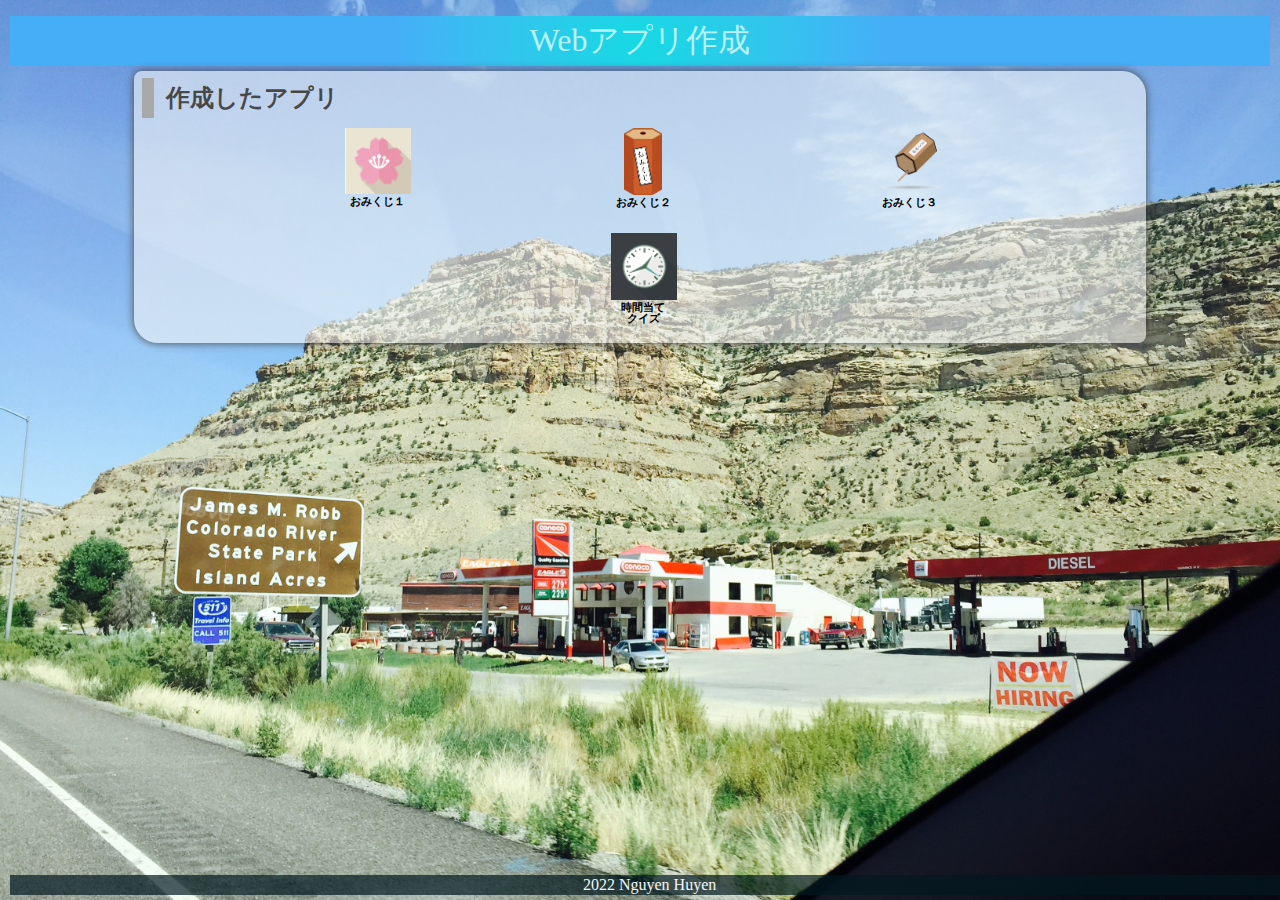
==== index.html @ e3d26a34 "Add files via upload" ====
<!DOCTYPE html>
<html lang="ja">
  <head>
    <meta charset="UTF-8">
    <meta name="viewport" content="width=device-width, initial-scale=1.0">
    <title>ゲーム</title>
    <meta name="description" content="ゲーム">

    <link rel="icon" href="favicon.ico">
    <link rel="stylesheet" href="css/index.css">
  </head>

  <body>
    <!-- 見出し（みだし） -->
    <header class = "header">
      <h1>Webアプリ作成</h1>
    </header>
    
    <!-- 作成したアプリ -->
    <section class="container01">
      <h2>作成したアプリ</h2>
      <div class = "game">

        <div class="container01-01">
          <div class="item01">
            <a href="01_omikuji/omikuji.html" title="今日の運勢を占うゲームです。"><img src="img/sakura.jpg" alt="おみくじ１"><br>おみくじ１</a>
          </div>
          <div class="item01">
            <a href="01_omikuji2/omikuji.html" title="音付きです。"><img src="img/omikuji2.png" alt="おみくじ２" class="img_omikuji2"><br>おみくじ２</a>
          </div>
          <div class="item01">
            <a href="01_omikuji3/omikuji.html" title="テキストも画像です。"><img src="img/omikuji3.png" alt="おみくじ３"><br>おみくじ３</a>
          </div>
        </div>
        
        <div class="container01-02">
           
          <div class="item01">
            <a href="98_Time guessing quiz/timeguess.html" title="=時間当てクイズです"><img src="img/clock.png" alt="クイズ">時間当て<br>クイズ</a>
          </div>
        </div>
    
      </div>
      <div class="filler01"></div>
    </section>
    
    <!-- フッター -->
    <footer>
      <p>2022 Nguyen Huyen</p>
    </footer>

  </body>
</html>
---- css/index.css ----
@charset "utf-8";

html {
    /* ブラウザのデフォルトが16px                        */
    /* デフォルトの16pxの代わりに1emが10pxになるように調整 */
    font-size: 62.5%;
}

/* 「*」はユニバーサルセレクタ（すべての要素を対象にするセレクタ）でbox-sizing: border-box;を指定 */
/* この指定（してい）はborderとpaddingをボックスサイズ（widthとheight）の中に含めて算出するので、スタイリングがしやすい*/
*, *::before, *::after {
    box-sizing: border-box;
}

body{
    line-height: 1.5;
        /* https://developer.mozilla.org/ja/docs/Web/CSS/line-height */
    color: rgb(73, 72, 72);
    font-size: 1.6rem; /* 16px */
    font-family: "Helvetica Neue",
    Arial,
    "Hiragino Kaku Gothic ProN",
    "Hiragino Sans",
    Meiryo,
    sans-serif;
    text-align: center;
        /* https://developer.mozilla.org/ja/docs/Web/CSS/text-align */
    /* 背景（はいけい）をうすくしたいとき */
    /* background-color:rgba(255, 255, 255, 0.6); */
        /* https://developer.mozilla.org/ja/docs/Web/CSS/background-color */

    /* background-blend-mode: soft-light; */
        /* https://developer.mozilla.org/ja/docs/Web/CSS/background-blend-mode */

    background-image: url(../img/topimg2.JPG);
        /* https://developer.mozilla.org/ja/docs/Web/CSS/background-image */
    background-size: cover;
        /* https://developer.mozilla.org/ja/docs/Web/CSS/background-size */
        /* https://developer.mozilla.org/ja/docs/Web/CSS/background */
    overflow: hidden;
}

header, footer, h1, h2, h3, p, div, .container01, .filler01 {
    margin: 0.2em 0em 0em 0em;
        /* https://developer.mozilla.org/ja/docs/Web/CSS/margin */
    padding: 0.1em;
        /* https://developer.mozilla.org/ja/docs/Web/CSS/padding */
}

/*****************************/
/* 見出し（みだし）           */
/*****************************/
h1 {
    font: 2em Rajdhani, "Noto Sans JP";
    color: rgb(181, 242, 252);
    background-image: radial-gradient(circle 248px at center, #16d9e3 0%, #30c7ec 47%, #46aef7 100%);
}

h2{
    padding-left: 0.5em;
    border-left: solid 0.5em darkgray;
    text-align: left;
}

/*****************************/
/* ページ                    */
/*****************************/
.wrapper {
    position: relative;/*相対位置*/
    max-width: 100vw;  /*すべての要素をbox-sizing:border-boxとしているので全て含めてmin-width:100vwに*/
    min-height: 100vh; /*すべての要素をbox-sizing:border-boxとしているので全て含めてmin-height:100vhに*/
    margin: 0;
    padding: 0;
    padding-bottom: 23px;/*footer+paddingの高さ*/
    text-align: center;
}
/*****************************/
/* セクション(section)        */
/*****************************/
.container01 {
    margin-right: auto;
    margin-left: auto;
    padding-left: 0.5em;
    width: 80%;
    border-radius: 0.5em 1.5em;
        /* https://developer.mozilla.org/ja/docs/Web/CSS/border-radius */
    background-color:rgba(245, 245, 245, 0.6);
    box-shadow:0 0 0.5em rgb(73, 72, 72);
        /* https://developer.mozilla.org/ja/docs/Web/CSS/box-shadow */
}
main > p {
    font: 1.2em bold;
}

/*****************************/
/* アンカー(anchor)           */
/*****************************/
a {
    color: black;
    font-weight: 900;
    text-decoration: none;
        /* https://developer.mozilla.org/ja/docs/Web/CSS/text-decoration */
}

/* mouseoverでグレースケール */
a:hover{
    opacity: 0.5;
    filter: grayscale(100%);
}

/*****************************/
/* container  item           */
/*****************************/
.container01-01 , .container01-02, .container01-03 , .container01-04 {
    display: flex;
        /*https://developer.mozilla.org/ja/docs/Web/CSS/CSS_Flexible_Box_Layout*/
    flex-wrap:wrap;
        /*https://developer.mozilla.org/ja/docs/Web/CSS/flex-wrap*/
    justify-content: space-evenly;
        /*https://developer.mozilla.org/ja/docs/Web/CSS/justify-content*/
    font-size: 0.7em;
}

.item01{
    position: relative;
    width: 6em;
    height: 9em;
    margin: 0;
    line-height: 1em;
    overflow: hidden;
}

.item02{
    position: relative;
    width: 6em;
    height: 12em;
    margin: 0;
    line-height: 1em;
    overflow: hidden;
}

.item01 img, .item02 img{
    width: 6em;
    height: auto;
}

.item01 .img_omikuji2{
    width: auto;
    height: 6em;
    overflow: hidden;
}

/*****************************/
/* フッター                   */
/*****************************/
footer> p {
    position: absolute;/*←絶対位置*/
    bottom: 5px; /*下に固定*/
    width: 100%;
    margin: 0px;
    padding: 1px;
    color: whitesmoke;
    font: 1em Rajdhani;
    text-align: center;
    background: rgba(1, 24, 31, 0.7);
}
/*******************************************************/
/* レスポンシブ対応　メディアクエリを使ってCSSを切り替える */
/* https://www.design-memo.com/coding/css-media-queries */
/* mobileのときのスタイル */
/*******************************************************/
@media screen and (max-width: 480px) {
    body{
        background-size: auto 812px;
    }
}
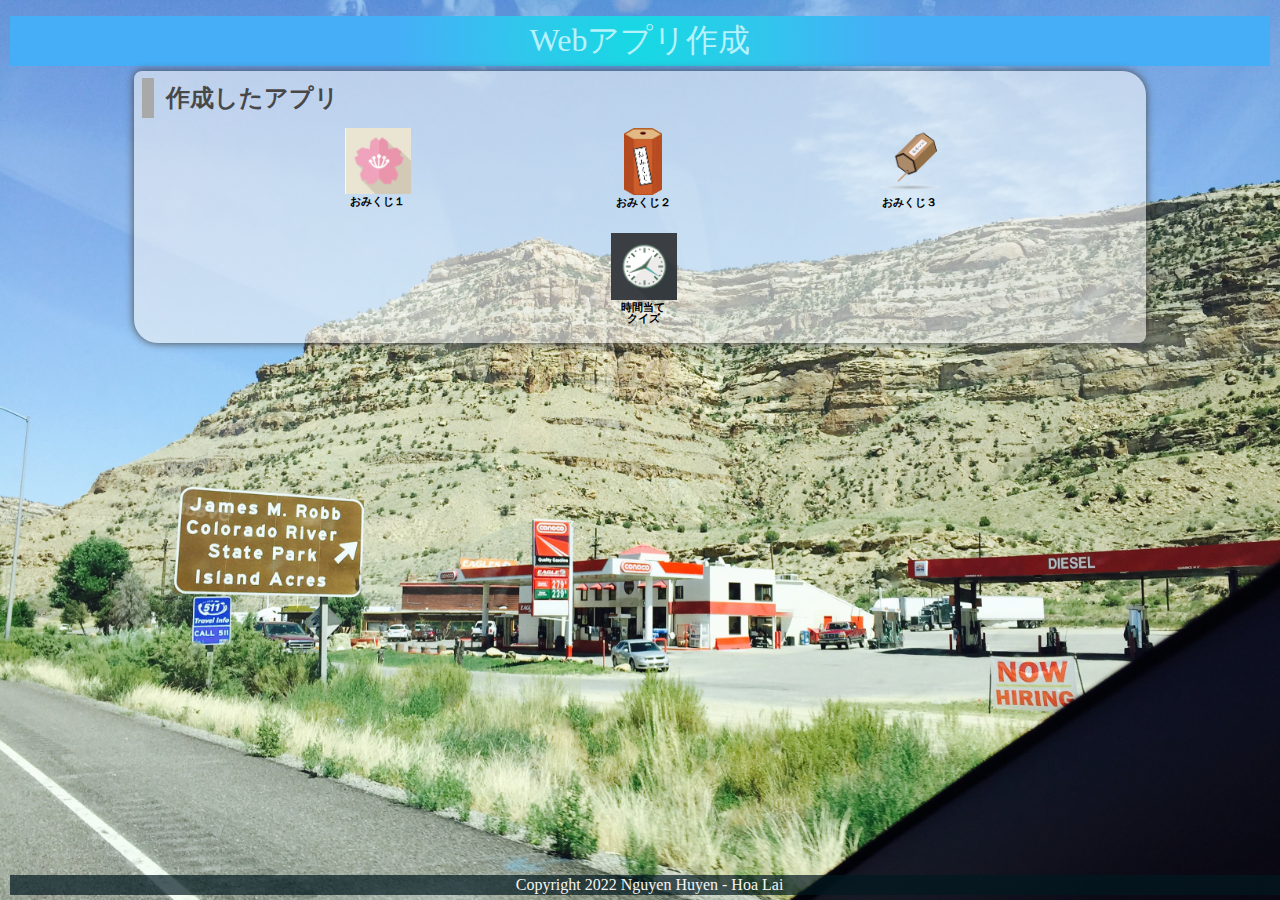
==== commit 3492fe3e: "Update index.html" ====
--- a/index.html
+++ b/index.html
@@ -46,8 +46,8 @@
     
     <!-- フッター -->
     <footer>
-      <p>2022 Nguyen Huyen</p>
+      <p>Copyright 2022 Nguyen Huyen - Hoa Lai</p>
     </footer>
 
   </body>
-</html>+</html>
